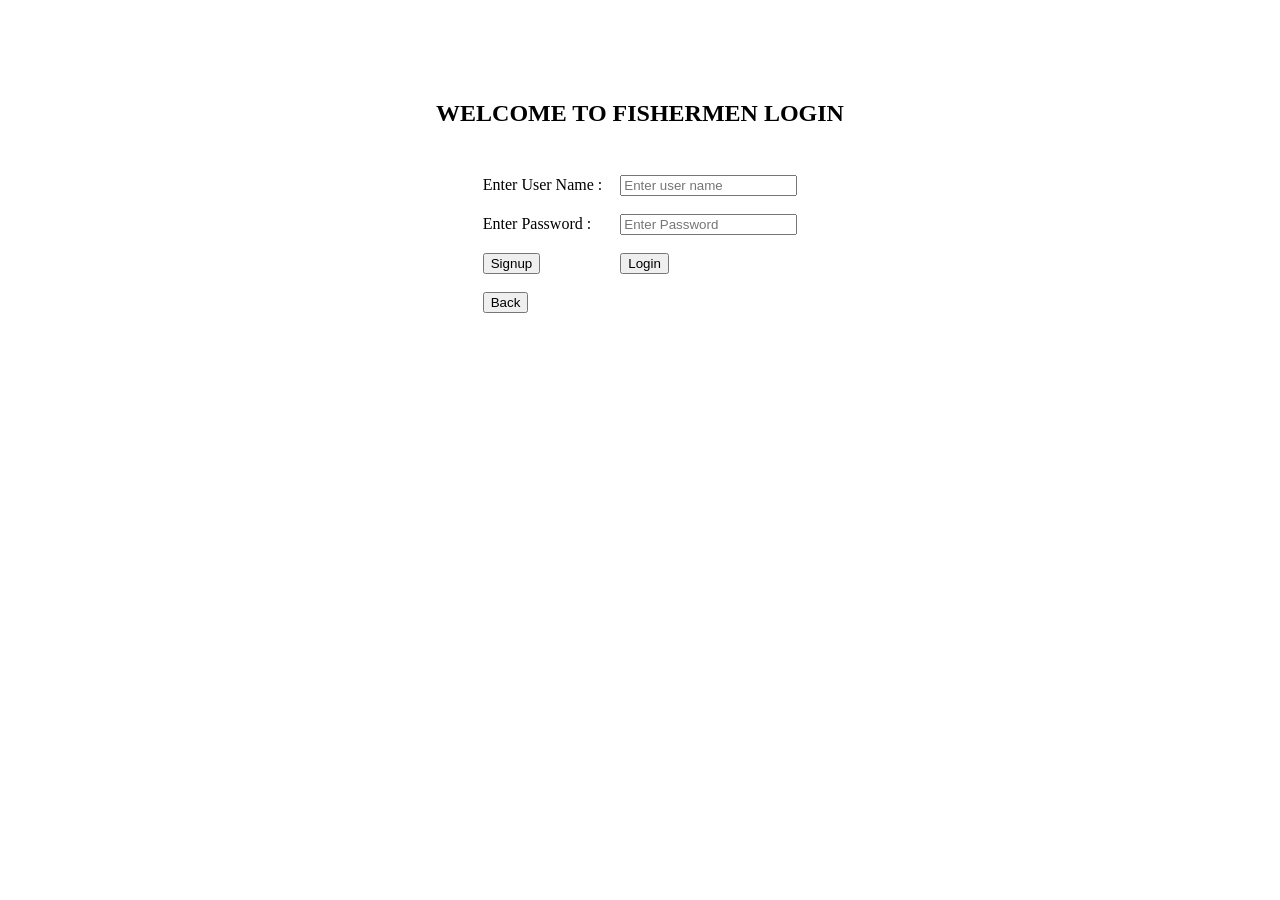
==== login.html @ 8c734c0c "Add files via upload" ====
<!DOCTYPE html>
  <html>
  <head>
  <title>Fishermen Login</title>
  </head>

  <body style="margin-top: 100px;">
        <script>
			var mysql = require('mysql');

			var con = mysql.createConnection({
			host: "localhost",
			user: "yourusername",
			password: "yourpassword",
			database: "mydb"
			});

			con.connect(function(err) {
			if (err) throw err;
			con.query("SELECT name, address FROM customers", function (err, result, fields) {
				if (err) throw err;
				console.log(result);
			});
			});
            function login()
	{
		var uname = document.getElementById("email").value;
		var pwd = document.getElementById("pwd1").value;
		if(uname =='')
		{
			alert("please enter user name.");
		}
		else if(pwd=='')
		{
        	alert("enter the password");
		}
		else
		{
	alert('Thank You for Login & You are Redirecting to fisherman database');
  //Redirecting to other page or webste code or you can set your own html page.
       window.location = "user.html";
			}
	}
        </script>
	<!-- Main div code -->
	<div id="main">
	<div class="h-tag">
	<center><h2>WELCOME TO FISHERMEN LOGIN</h2></center><br>
	</div>
	<!-- Login box -->
	<div class="login">
	<table cellspacing="2" align="center" cellpadding="8" border="0">
	<tr>
	<td>Enter User Name :</td>
	<td><input type="text" placeholder="Enter user name" id="email" class="tb" /></td>
	</tr>
	<tr>
	<td>Enter Password :</td>
	<td><input type="password" placeholder="Enter Password" id="pwd1" class="tb" /></td>
	</tr>
	<tr>
	<td>
		<a href="signup.html">
			<button>Signup</button>
		  </a></td>
	</td>
	<td>
	<input type="submit" value="Login" class="btn" onClick="login()" /></td>
	</tr>
	<td>
		<a href="hotspot.html">
			<button>Back</button>
		  </a></td>
	</table>
	</div>
  	 <!-- login box div ending here.. -->
	</div>
	<!-- Main div ending here... -->
    
  </body>
  </html>
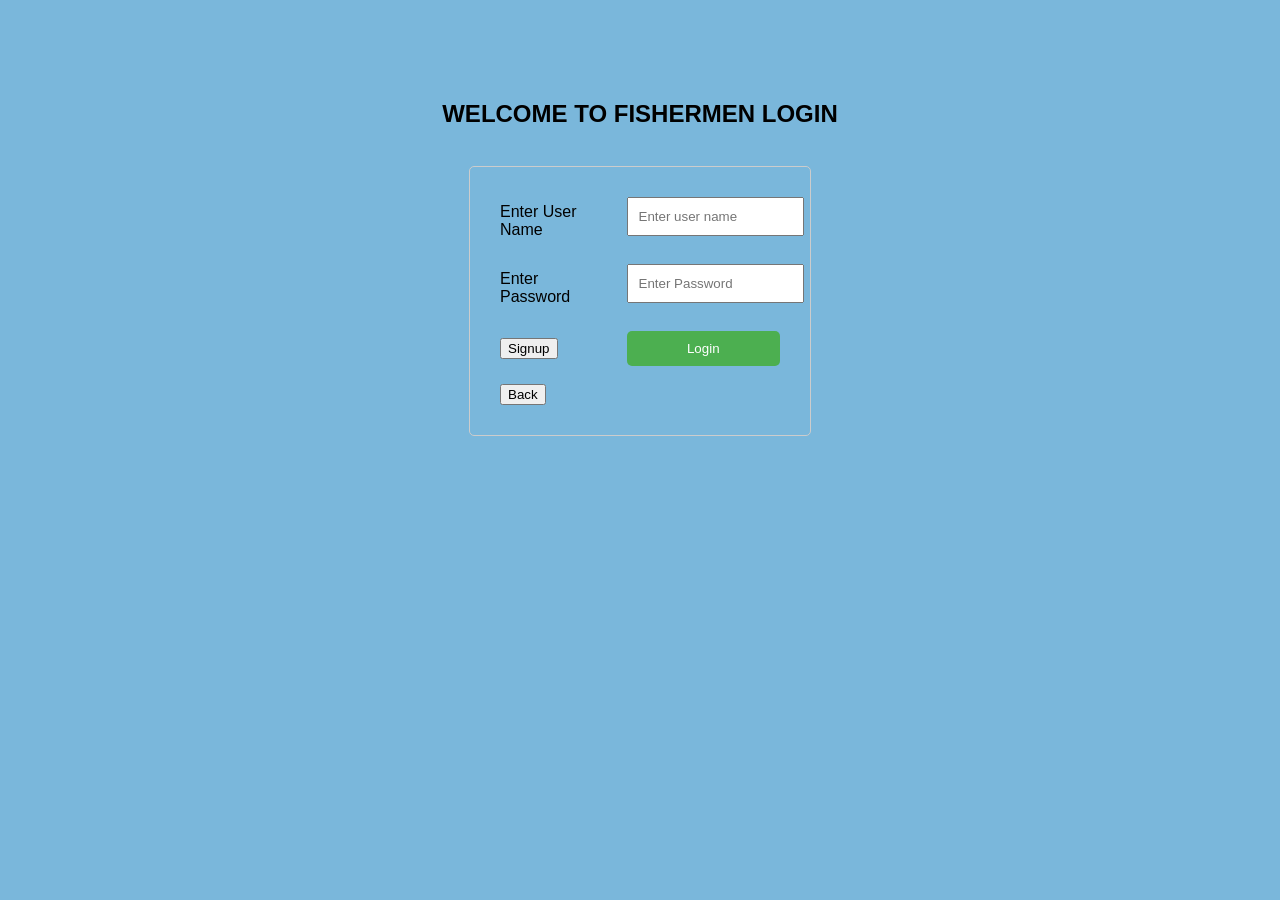
==== commit 55d7552b: "Add files via upload" ====
--- a/login.html
+++ b/login.html
@@ -1,82 +1,61 @@
 <!DOCTYPE html>
-  <html>
-  <head>
-  <title>Fishermen Login</title>
-  </head>
+<html>
+<head>
+    <title>Fishermen Login</title>
+    <link rel="stylesheet" type="text/css" href="login.css">
+</head>
 
-  <body style="margin-top: 100px;">
-        <script>
-			var mysql = require('mysql');
+<body>
+    <div id="main">
+        <div class="h-tag">
+            <h2>WELCOME TO FISHERMEN LOGIN</h2><br>
+        </div>
 
-			var con = mysql.createConnection({
-			host: "localhost",
-			user: "yourusername",
-			password: "yourpassword",
-			database: "mydb"
-			});
+        <div class="login">
+            <table cellspacing="2" cellpadding="8" border="0">
+                <tr>
+                    <td>Enter User Name </td>
+                    <td><input type="text" placeholder="Enter user name" id="email" class="tb" /></td>
+                </tr>
+                <tr>
+                    <td>Enter Password </td>
+                    <td><input type="password" placeholder="Enter Password" id="pwd1" class="tb" /></td>
+                </tr>
+                <tr>
+                    <td>
+                        <a href="signup.html">
+                            <button>Signup</button>
+                        </a>
+                    </td>
+                    <td>
+                        <input type="submit" value="Login" class="btn" onClick="login()" />
+                    </td>
+                </tr>
+                <tr>
+                    <td>
+                        <a href="hotspot.html">
+                            <button>Back</button>
+                        </a>
+                    </td>
+                </tr>
+            </table>
+        </div>
+    </div>
 
-			con.connect(function(err) {
-			if (err) throw err;
-			con.query("SELECT name, address FROM customers", function (err, result, fields) {
-				if (err) throw err;
-				console.log(result);
-			});
-			});
-            function login()
-	{
-		var uname = document.getElementById("email").value;
-		var pwd = document.getElementById("pwd1").value;
-		if(uname =='')
-		{
-			alert("please enter user name.");
-		}
-		else if(pwd=='')
-		{
-        	alert("enter the password");
-		}
-		else
-		{
-	alert('Thank You for Login & You are Redirecting to fisherman database');
-  //Redirecting to other page or webste code or you can set your own html page.
-       window.location = "user.html";
-			}
-	}
-        </script>
-	<!-- Main div code -->
-	<div id="main">
-	<div class="h-tag">
-	<center><h2>WELCOME TO FISHERMEN LOGIN</h2></center><br>
-	</div>
-	<!-- Login box -->
-	<div class="login">
-	<table cellspacing="2" align="center" cellpadding="8" border="0">
-	<tr>
-	<td>Enter User Name :</td>
-	<td><input type="text" placeholder="Enter user name" id="email" class="tb" /></td>
-	</tr>
-	<tr>
-	<td>Enter Password :</td>
-	<td><input type="password" placeholder="Enter Password" id="pwd1" class="tb" /></td>
-	</tr>
-	<tr>
-	<td>
-		<a href="signup.html">
-			<button>Signup</button>
-		  </a></td>
-	</td>
-	<td>
-	<input type="submit" value="Login" class="btn" onClick="login()" /></td>
-	</tr>
-	<td>
-		<a href="hotspot.html">
-			<button>Back</button>
-		  </a></td>
-	</table>
-	</div>
-  	 <!-- login box div ending here.. -->
-	</div>
-	<!-- Main div ending here... -->
-    
-  </body>
-  </html>
-  +    <script>
+        function login() {
+            var uname = document.getElementById("email").value;
+            var pwd = document.getElementById("pwd1").value;
+            if (uname == '') {
+                alert("Please enter user name.");
+            } else if (pwd == '') {
+                alert("Enter the password");
+            } else {
+                alert('Thank You for Login & You are Redirecting to fisherman database');
+                //Redirecting to other page or webste code or you can set your own html page.
+                window.location = "user.html";
+            }
+        }
+    </script>
+</body>
+</html>
--- a/login.css
+++ b/login.css
@@ -0,0 +1,40 @@
+body {
+    font-family: Arial, sans-serif;
+    background-color: #7ab7db;
+}
+
+#main {
+    margin-top: 100px;
+}
+
+.h-tag {
+    text-align: center;
+}
+
+.login {
+    margin: 0 auto;
+    width: 300px;
+    border: 1px solid #ccc;
+    padding: 20px;
+    border-radius: 5px;
+}
+
+.tb {
+    width: 100%;
+    padding: 10px;
+    margin-bottom: 10px;
+}
+
+.btn {
+    width: 100%;
+    padding: 10px;
+    background-color: #4CAF50;
+    color: white;
+    border: none;
+    border-radius: 5px;
+    cursor: pointer;
+}
+
+.btn:hover {
+    background-color: #45a049;
+}
